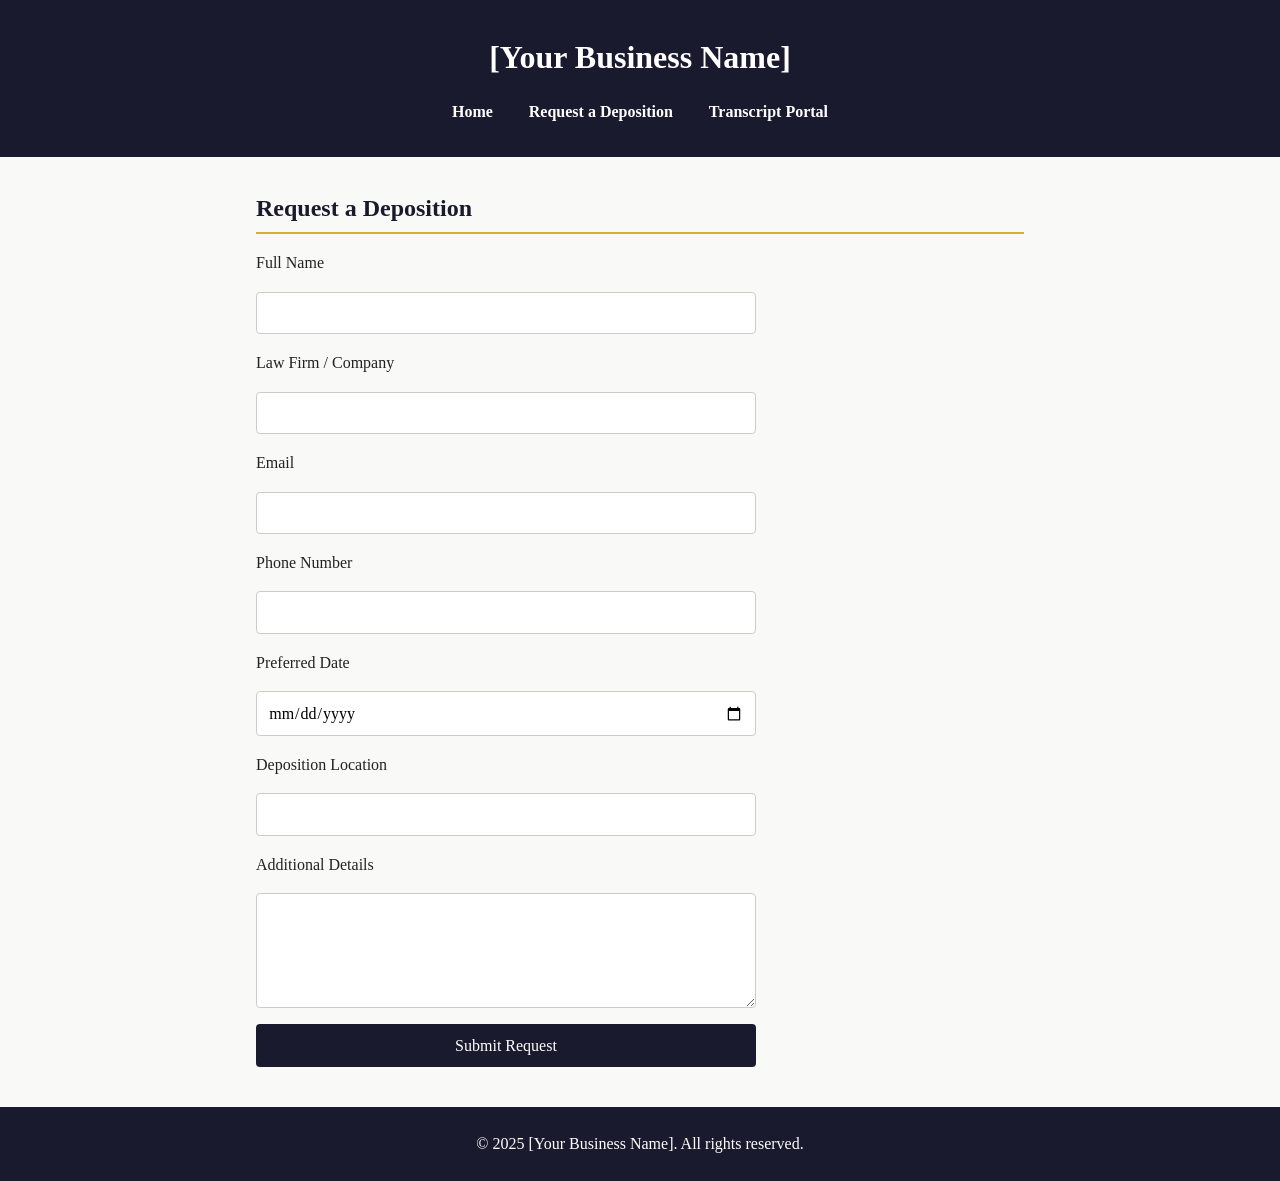
==== request.html @ cf43e6d8 "Add request.html for deposition requests" ====
<!DOCTYPE html>
<html lang="en">
<head>
  <meta charset="UTF-8">
  <meta name="viewport" content="width=device-width, initial-scale=1.0">
  <title>Request a Deposition | [Your Business Name]</title>
  <link rel="stylesheet" href="style.css">
</head>
<body>

  <header>
    <h1>[Your Business Name]</h1>
    <nav>
      <a href="index.html">Home</a>
      <a href="request.html">Request a Deposition</a>
      <a href="portal.html">Transcript Portal</a>
    </nav>
  </header>

  <main>
    <section>
      <h2>Request a Deposition</h2>
      <form name="deposition-request" method="POST" data-netlify="true">
        <input type="hidden" name="form-name" value="deposition-request" />

        <label for="name">Full Name</label>
        <input type="text" id="name" name="name" required>

        <label for="firm">Law Firm / Company</label>
        <input type="text" id="firm" name="firm">

        <label for="email">Email</label>
        <input type="email" id="email" name="email" required>

        <label for="phone">Phone Number</label>
        <input type="tel" id="phone" name="phone">

        <label for="date">Preferred Date</label>
        <input type="date" id="date" name="date">

        <label for="location">Deposition Location</label>
        <input type="text" id="location" name="location">

        <label for="details">Additional Details</label>
        <textarea id="details" name="details" rows="5"></textarea>

        <button type="submit">Submit Request</button>
      </form>
    </section>
  </main>

  <footer>
    <p>&copy; 2025 [Your Business Name]. All rights reserved.</p>
  </footer>

</body>
</html>
---- style.css ----
* {
  margin: 0;
  padding: 0;
  box-sizing: border-box;
  font-family: 'Georgia', serif;
}

body {
  background-color: #f9f9f7;
  color: #222;
  line-height: 1.6;
}

header {
  background-color: #1a1a2e;
  color: white;
  padding: 2rem 1rem;
  text-align: center;
}

header h1 {
  font-size: 2rem;
}

nav {
  margin-top: 1rem;
}

nav a {
  color: white;
  text-decoration: none;
  margin: 0 1rem;
  font-weight: bold;
}

nav a:hover {
  text-decoration: underline;
}

main {
  max-width: 800px;
  margin: 2rem auto;
  padding: 0 1rem;
}

section {
  margin-bottom: 2.5rem;
}

h2 {
  color: #1a1a2e;
  border-bottom: 2px solid #d4af37;
  padding-bottom: 0.3rem;
  margin-bottom: 1rem;
}

.services ul {
  list-style: none;
}

.services li {
  padding: 0.5rem 0;
  font-size: 1.1rem;
}

footer {
  text-align: center;
  padding: 1.5rem;
  background-color: #1a1a2e;
  color: white;
  margin-top: 2rem;
}

form {
  display: flex;
  flex-direction: column;
  gap: 1rem;
  max-width: 500px;
}

input, textarea {
  padding: 0.7rem;
  border: 1px solid #ccc;
  border-radius: 4px;
  font-size: 1rem;
}

button {
  background-color: #1a1a2e;
  color: white;
  padding: 0.8rem;
  border: none;
  border-radius: 4px;
  font-size: 1rem;
  cursor: pointer;
}

button:hover {
  background-color: #d4af37;
  color: #1a1a2e;
}
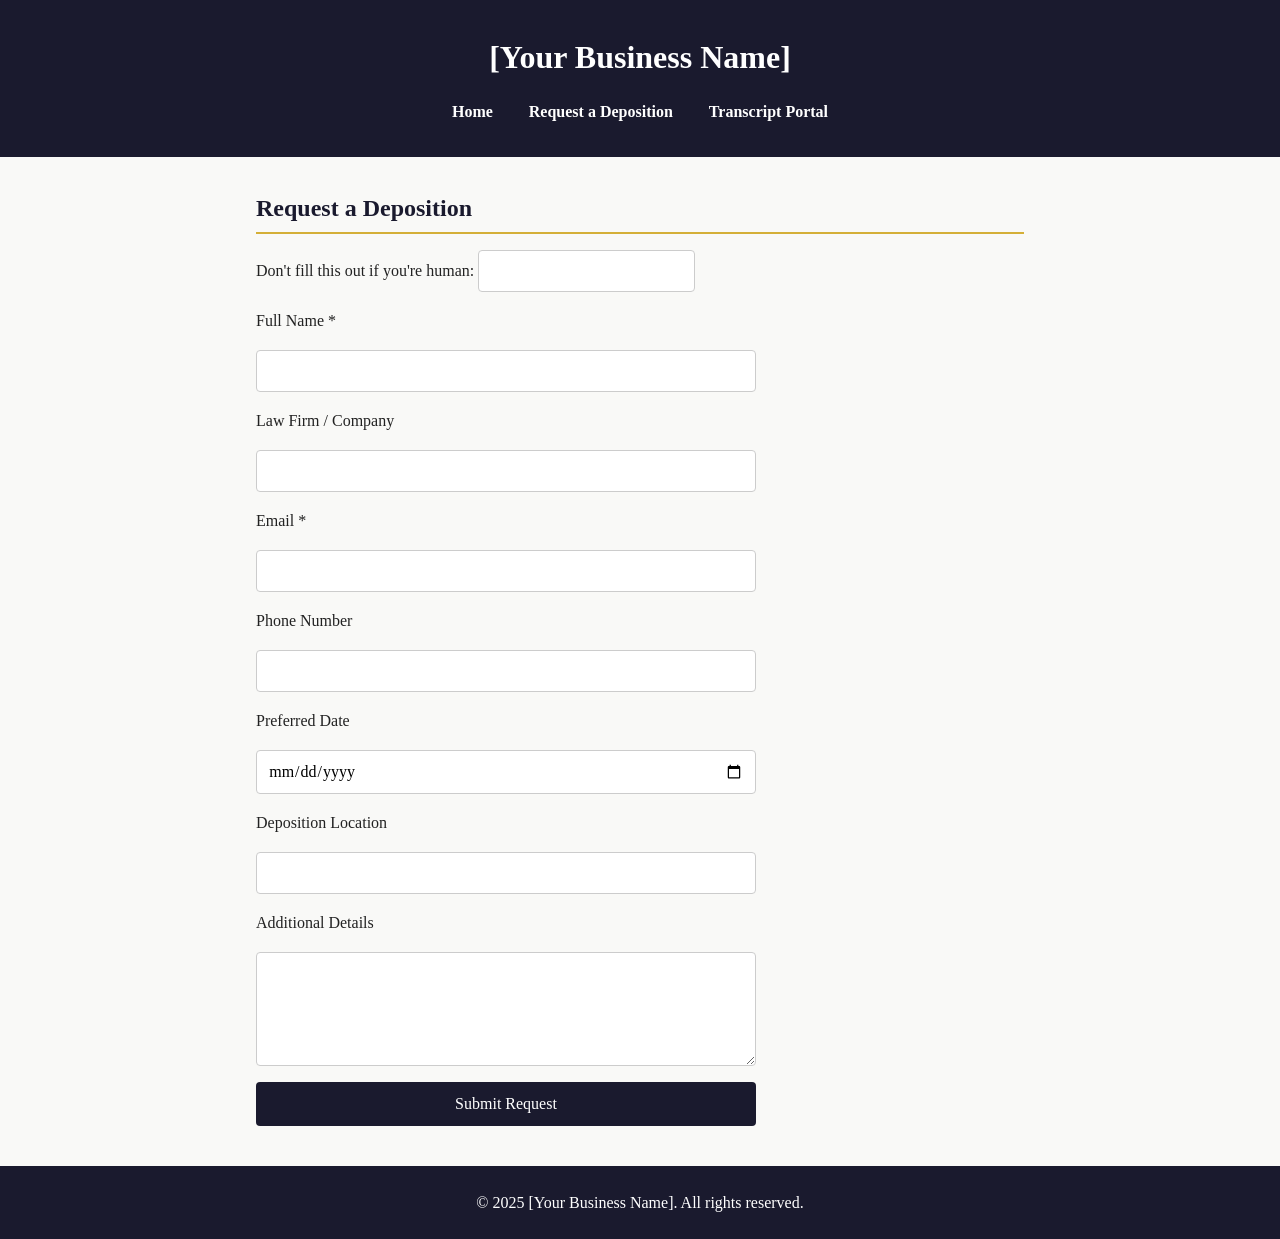
==== commit 55522cc0: "Add honeypot field to deposition request form" ====
--- a/request.html
+++ b/request.html
@@ -20,16 +20,20 @@
   <main>
     <section>
       <h2>Request a Deposition</h2>
-      <form name="deposition-request" method="POST" data-netlify="true">
+      <form name="deposition-request" method="POST" data-netlify="true" netlify-honeypot="bot-field" action="/thank-you.html">
         <input type="hidden" name="form-name" value="deposition-request" />
 
-        <label for="name">Full Name</label>
+        <p class="hidden">
+          <label>Don't fill this out if you're human: <input name="bot-field" /></label>
+        </p>
+
+        <label for="name">Full Name *</label>
         <input type="text" id="name" name="name" required>
 
         <label for="firm">Law Firm / Company</label>
         <input type="text" id="firm" name="firm">
 
-        <label for="email">Email</label>
+        <label for="email">Email *</label>
         <input type="email" id="email" name="email" required>
 
         <label for="phone">Phone Number</label>
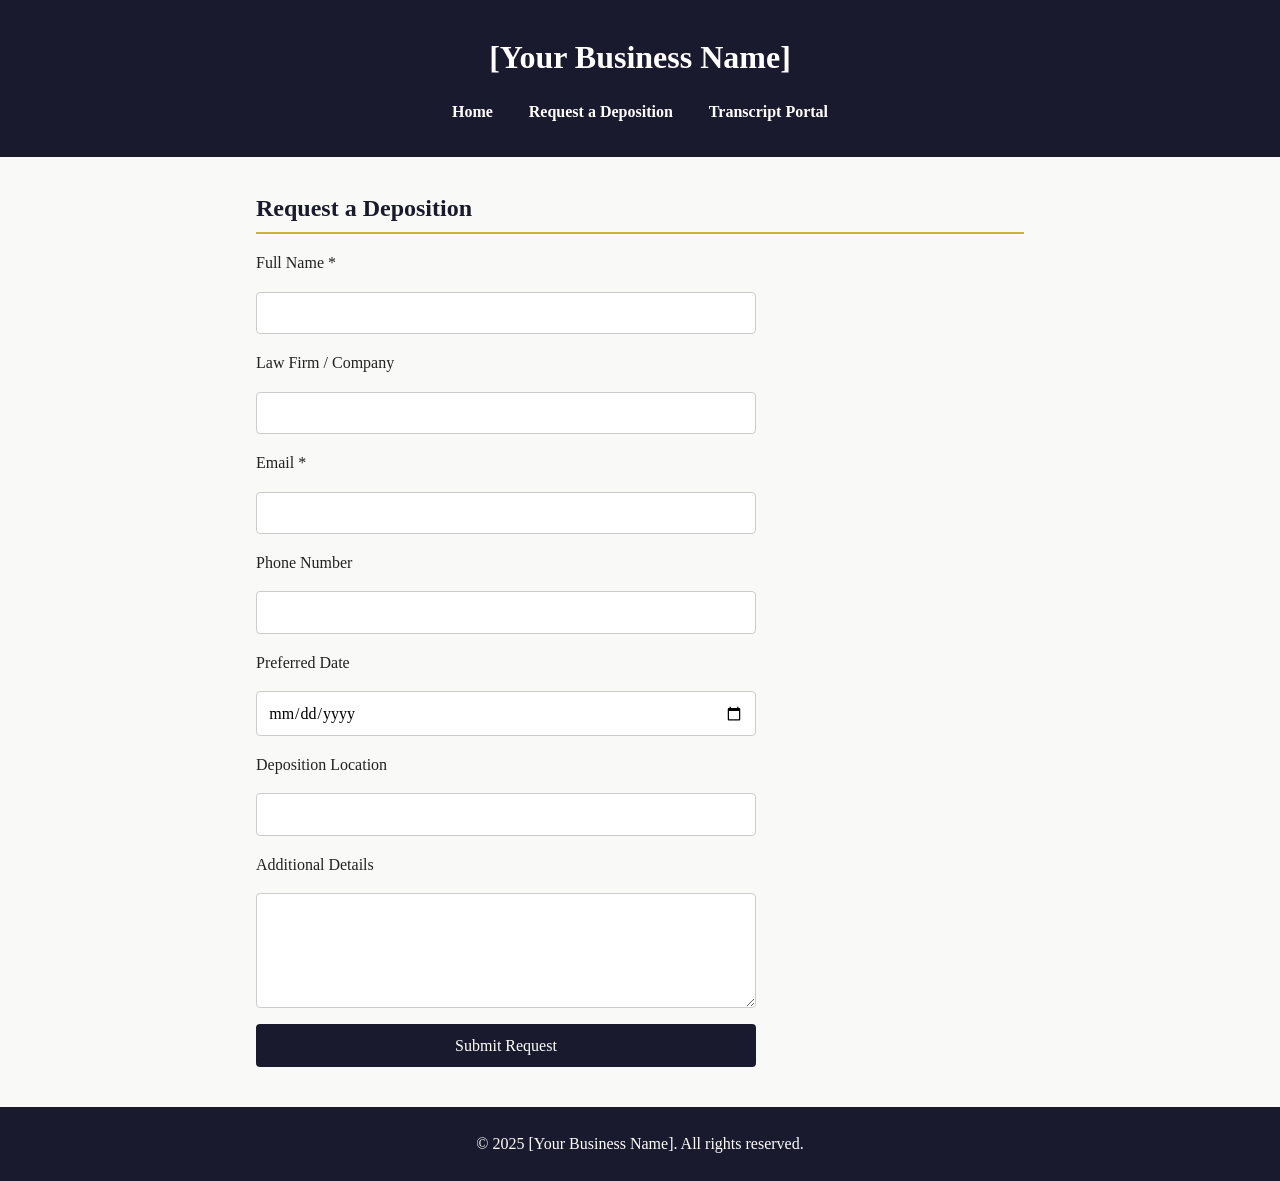
==== commit 9c75c8f5: "Fix label formatting in deposition request form" ====
--- a/request.html
+++ b/request.html
@@ -24,8 +24,8 @@
         <input type="hidden" name="form-name" value="deposition-request" />
 
         <p class="hidden">
-          <label>Don't fill this out if you're human: <input name="bot-field" /></label>
-        </p>
+  <label>Don't fill this out if you're human: <input name="bot-field" /></label>
+</p>
 
         <label for="name">Full Name *</label>
         <input type="text" id="name" name="name" required>
--- a/style.css
+++ b/style.css
@@ -99,3 +99,9 @@
   background-color: #d4af37;
   color: #1a1a2e;
 }
+
+/* Hide honeypot spam field from real visitors */
+.hidden {
+  position: absolute;
+  left: -9999px;
+}
